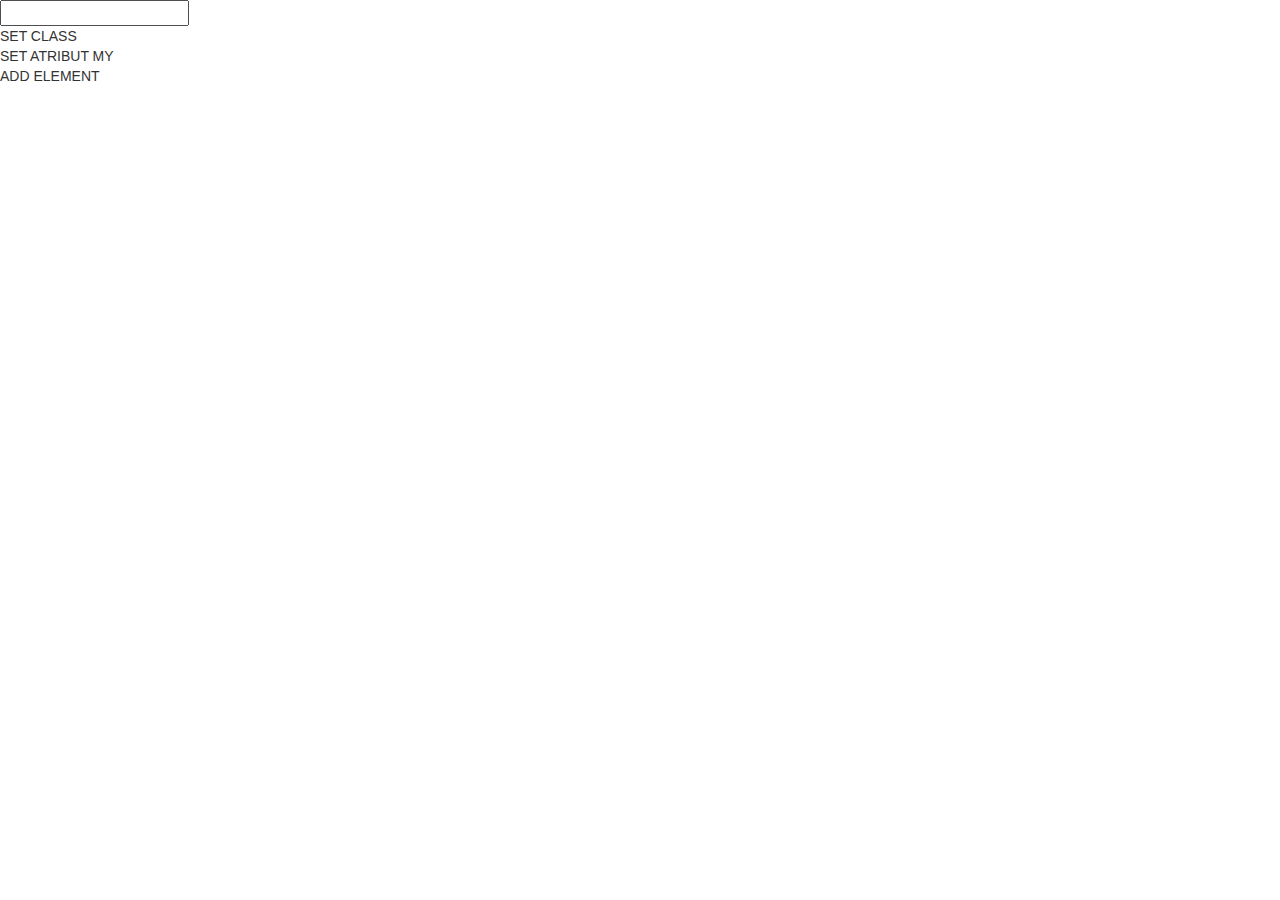
==== ejemplo_02/index.html @ 43f8dab2 "javascript_01" ====
<!DOCTYPE html>
<html lang="en">
    <head>
        <meta charset="UTF-8">
        <title>Title</title>
        <link rel="stylesheet" href="bootstrap.min.css">
        <script src="jquery-3.1.1.min.js"></script>
    </head>
    <body>
        <input type="text" />
        <div id="buttons">
            <div id="setClass">SET CLASS</div>
            <div id="setAttr">SET ATRIBUT MY</div>
            <div id="addElem">ADD ELEMENT</div>
        </div>
        <div id="contenidorDivs">
        </div>
    </body>
</html>
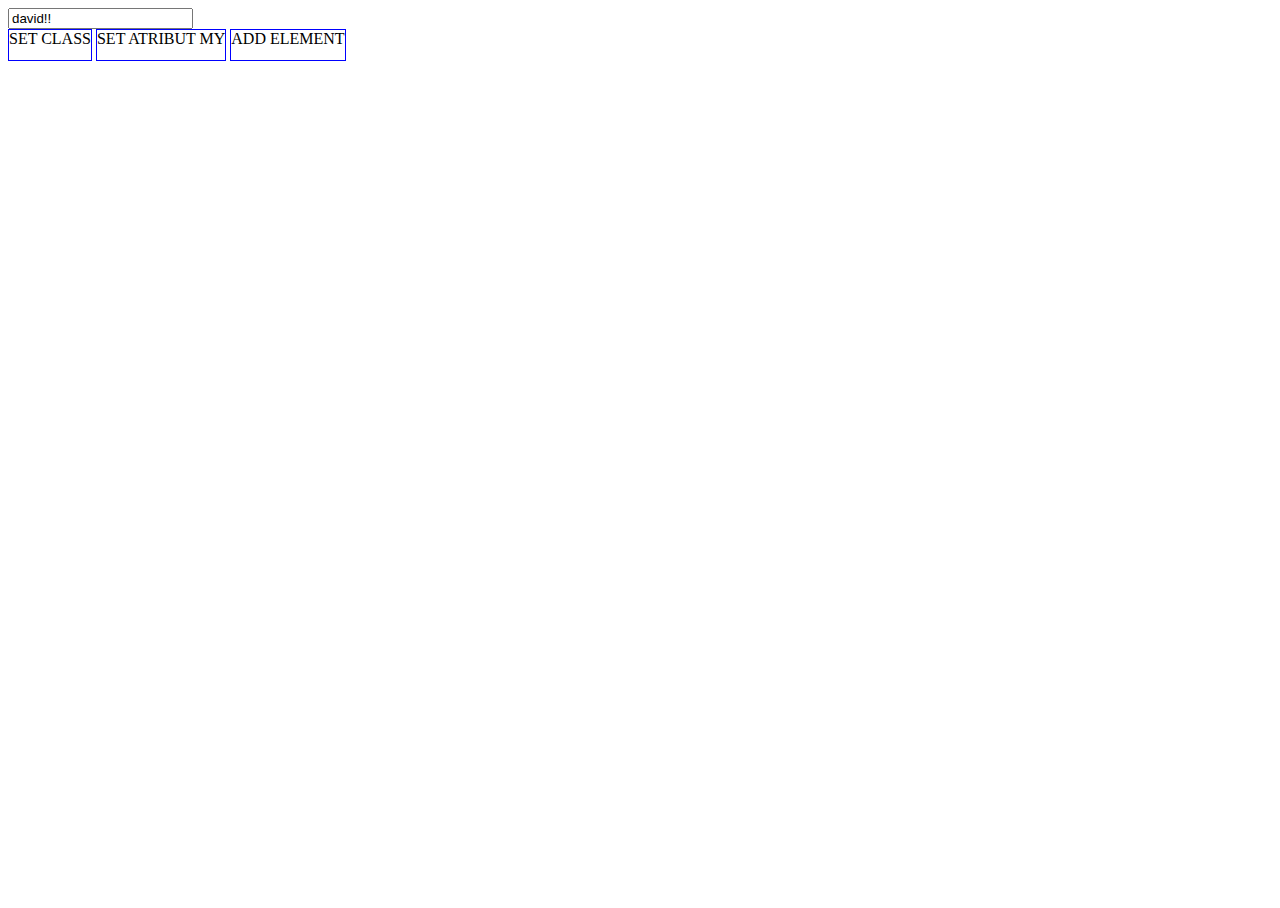
==== commit e294c9a0: "javascript_01" ====
--- a/ejemplo_02/index.html
+++ b/ejemplo_02/index.html
@@ -3,17 +3,17 @@
     <head>
         <meta charset="UTF-8">
         <title>Title</title>
-        <link rel="stylesheet" href="bootstrap.min.css">
         <script src="jquery-3.1.1.min.js"></script>
+        <link rel="stylesheet" href="ej_02.css">
+        <script src="ejemplo_02.js"></script>
     </head>
     <body>
-        <input type="text" />
+        <input type="text" value="david!!" />
         <div id="buttons">
             <div id="setClass">SET CLASS</div>
             <div id="setAttr">SET ATRIBUT MY</div>
             <div id="addElem">ADD ELEMENT</div>
         </div>
-        <div id="contenidorDivs">
-        </div>
+        <div id="contenidorDivs"></div>
     </body>
 </html>--- a/ejemplo_02/ej_02.css
+++ b/ejemplo_02/ej_02.css
@@ -0,0 +1,9 @@
+html,body,#popUp{
+    width: 100%;height:100%;
+    top:0px;left:0px;}
+#buttons> div{
+    border: 1px solid blue;
+    min-height: 30px;
+    min-width: 75px;
+    display: inline-block;
+}